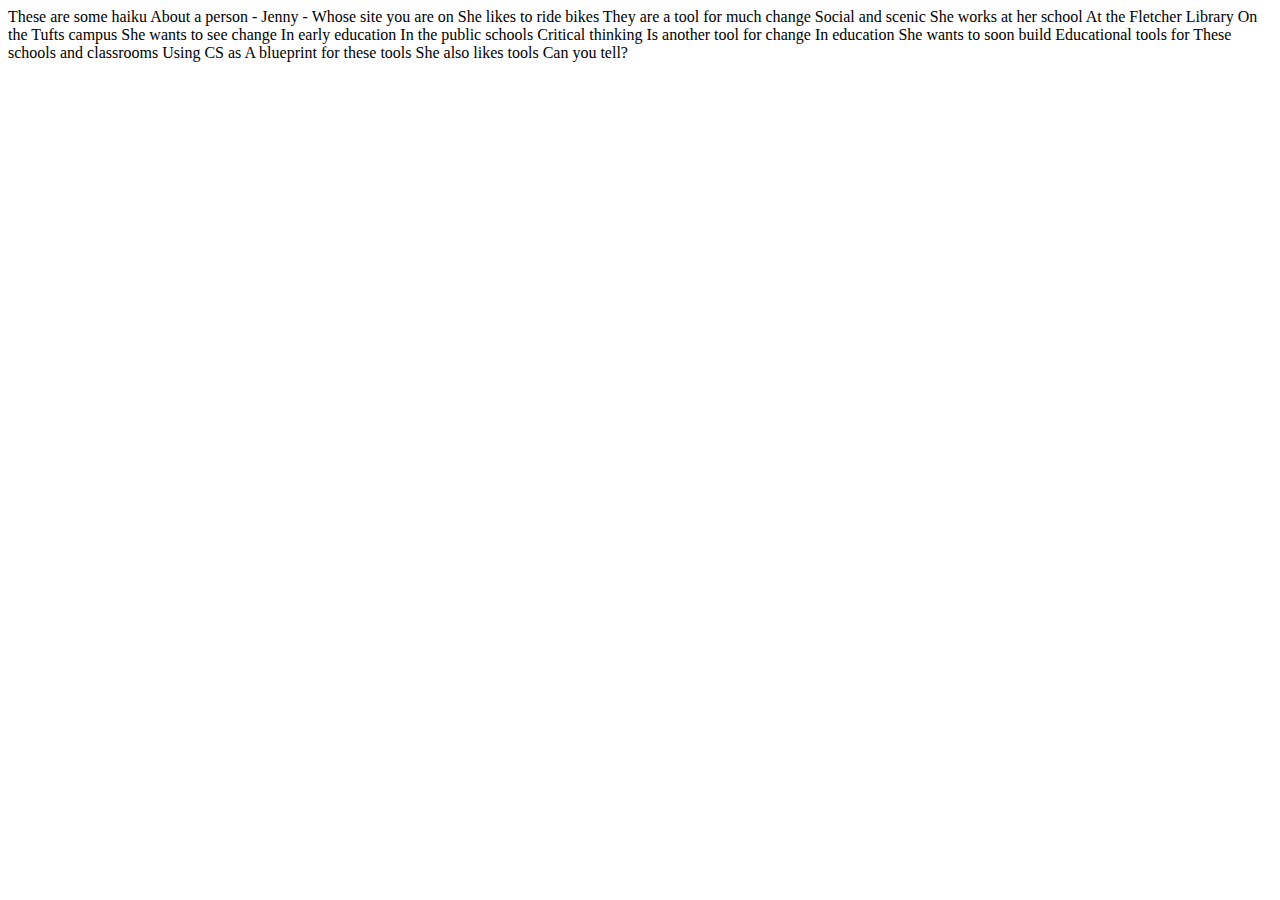
==== bio.html @ 00ba43da "adding html files 2 - update .html files" ====
<html>

<!--          Jenny Duong          -->
<!--          COMP20 F16           -->
<!--          Ming Chow            -->
<!--          Tufts University     -->
<!--          Bio                  -->

	<head>

		<title>
		About Jenny
		</title>

	</head>

	<body>
    These are some haiku
    About a person - Jenny -
    Whose site you are on

    She likes to ride bikes
    They are a tool for much change
    Social and scenic

    She works at her school
    At the Fletcher Library
    On the Tufts campus

    She wants to see change
    In early education
    In the public schools

    Critical thinking
    Is another tool for change
    In education

    She wants to soon build
    Educational tools for 
    These schools and classrooms

    Using CS as 
    A blueprint for these tools
    She also likes tools

    Can you tell?
	</body>

</html>
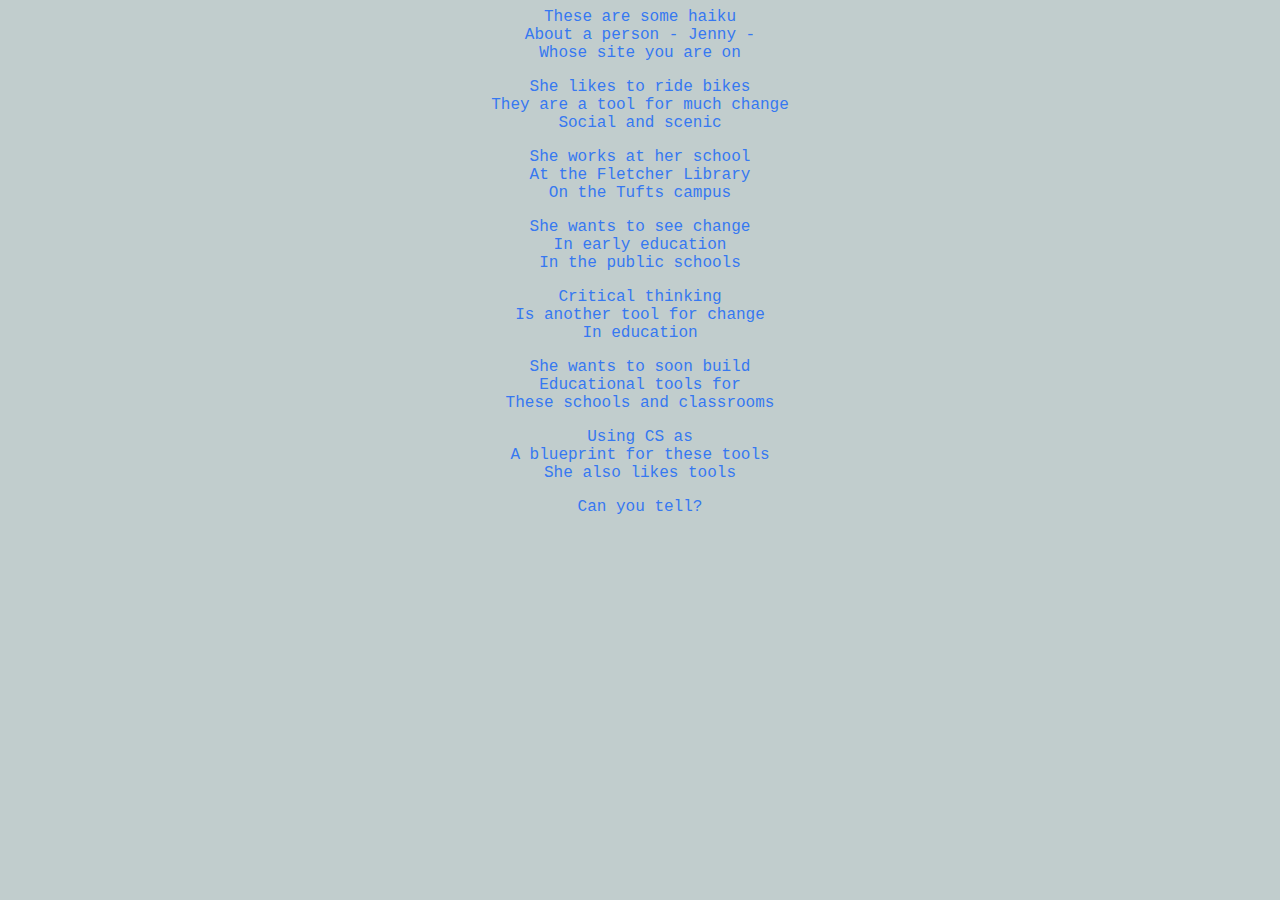
==== commit f85ec22c: "Second almost there" ====
--- a/bio.html
+++ b/bio.html
@@ -12,38 +12,60 @@
 		About Jenny
 		</title>
 
+		<meta charset="utf-8">
+		<link href="assignment1.css" rel="stylesheet"/>
+
 	</head>
 
 	<body>
-    These are some haiku
-    About a person - Jenny -
-    Whose site you are on
+	
+    <div class="haiku">
+	<p>
+    These are some haiku </br>
+    About a person - Jenny - </br>
+    Whose site you are on </br>
+    </p>
 
-    She likes to ride bikes
-    They are a tool for much change
-    Social and scenic
+    <p>
+    She likes to ride bikes </br>
+    They are a tool for much change </br>
+    Social and scenic </br>
+    </p>
 
-    She works at her school
-    At the Fletcher Library
-    On the Tufts campus
+    <p>
+    She works at her school </br>
+    At the Fletcher Library </br>
+    On the Tufts campus </br>
+    </p>
 
-    She wants to see change
-    In early education
-    In the public schools
+    <p>
+    She wants to see change </br>
+    In early education </br>
+    In the public schools </br>
+    </p>
 
-    Critical thinking
-    Is another tool for change
-    In education
+    <p>
+    Critical thinking </br>
+    Is another tool for change </br>
+    In education </br>
+    </p>
 
-    She wants to soon build
-    Educational tools for 
-    These schools and classrooms
+    <p>
+    She wants to soon build </br>
+    Educational tools for </br>
+    These schools and classrooms </br>
+    </p>
 
-    Using CS as 
-    A blueprint for these tools
-    She also likes tools
+    <p>
+    Using CS as </br>
+    A blueprint for these tools </br>
+    She also likes tools </br>
+    </p>
 
+    <p>
     Can you tell?
+    </p>
+    </div>
 	</body>
 
 </html>
--- a/assignment1.css
+++ b/assignment1.css
@@ -0,0 +1,33 @@
+body {
+    font-family: "Courier New", Courier, monospace;
+    background-color: #C1CDCD;
+	color: #3678F1;
+
+}
+
+.index {
+    text-align: center;
+}
+
+.haiku {
+	text-align: center;
+}
+
+.name {
+    text-align: center;
+    font-weight: bold;
+    color: #0967A9;
+}
+
+.education {
+	text-align: center;
+}
+
+.section {
+    font-weight: bold;
+    color: #0967A9;
+}
+
+.year {
+    font-style: italic;
+}
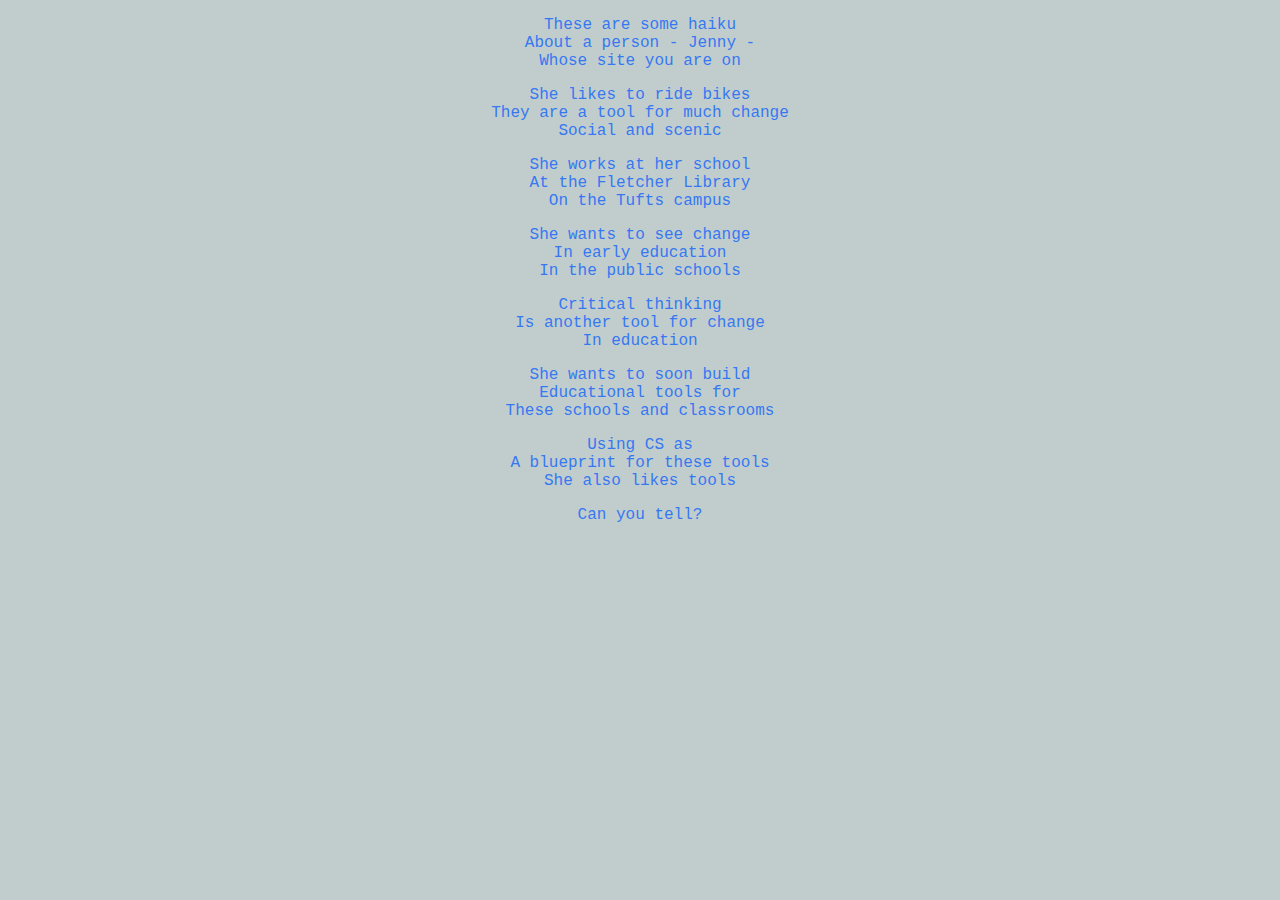
==== commit 82a9bb7f: "Add doctype" ====
--- a/bio.html
+++ b/bio.html
@@ -1,3 +1,5 @@
+<!doctype html>
+
 <html>
 
 <!--          Jenny Duong          -->
@@ -12,7 +14,6 @@
 		About Jenny
 		</title>
 
-		<meta charset="utf-8">
 		<link href="assignment1.css" rel="stylesheet"/>
 
 	</head>
